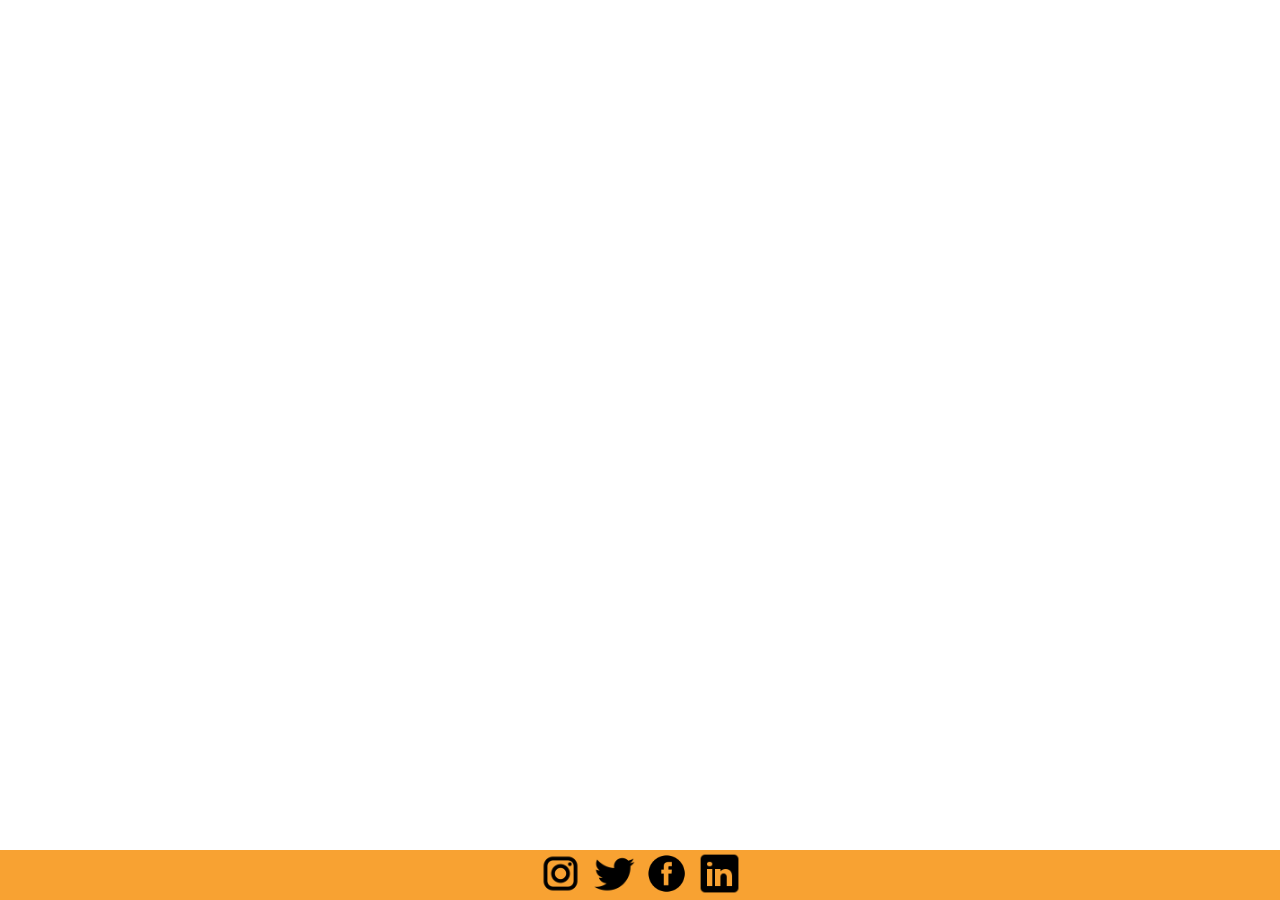
==== projeto-Diego/index.html @ be047c8b "inclusão footer" ====
<!DOCTYPE html>
<html lang="en">
<head>
    <meta charset="UTF-8">
    <meta http-equiv="X-UA-Compatible" content="IE=edge">
    <meta name="viewport" content="width=device-width, initial-scale=1.0">
    <title>links redes sociais</title>
    <link rel="stylesheet" href="styless.css">
</head>
<body>
<header></header>
<main></main>    
<footer>
    <ul class="redes-sociais">
        <li><a href="https://www.instagram.com/"><img id="instagram" src="imagens/Instagram.png"  alt="Logo instagram"></a></li>
        <li><a href="https://twitter.com/home"> <img id="twitter" src="imagens/twitter.png" alt="Logo do Twitter"></a> </li>
        <li><a href="https://www.facebook.com/"> <img id="facebook" src="imagens/facebook.png" alt="Logo do Facebook"></a></li>
        <li><a href="https://www.linkedin.com/"> <img id="linkedin" src="imagens/linkedin.png" alt="Logo Linkedin"></a></li>
       
    </ul>


</footer>    
</body>
</html>
---- projeto-Diego/styless.css ----
* {
    margin: 0;
    padding: 0;
    font-family: -apple-system, BlinkMacSystemFont, 'Segoe UI', Roboto, Oxygen, Ubuntu, Cantarell, 'Open Sans', 'Helvetica Neue', sans-serif;
}
body{
display: grid;
min-height: 100vh;
grid-template-columns: 250px 1fr;
grid-template-rows: 50px 1fr 50px;
}
header{
    grid-column:  1 / 3;
}
footer{
    grid-column: 1 / -1 ;
    display: flex;
    flex-direction: row;
    justify-content: center;
    align-items: center;
    background-color: rgb(248, 162, 50);
    color: rgba(245, 245, 245, 0.781);
    font-size: 16px;
    
}
.redes-sociais{
    list-style: none; 

}
.redes-sociais li {
    float: left;
    padding: 0 2px;
    padding-left: 4px;
    padding-right: 4px;
}
.redes-sociais li:hover{
    background:rgb(59, 50, 29);
}    
#instagram{
    height: 45px;
    width: 45px;
}
#twitter{
    height: 45px;
    width: 45px;
}
#facebook{
    height: 45px;
    width: 45px;
}
#linkedin{
    height: 45px;
    width: 45px;
}
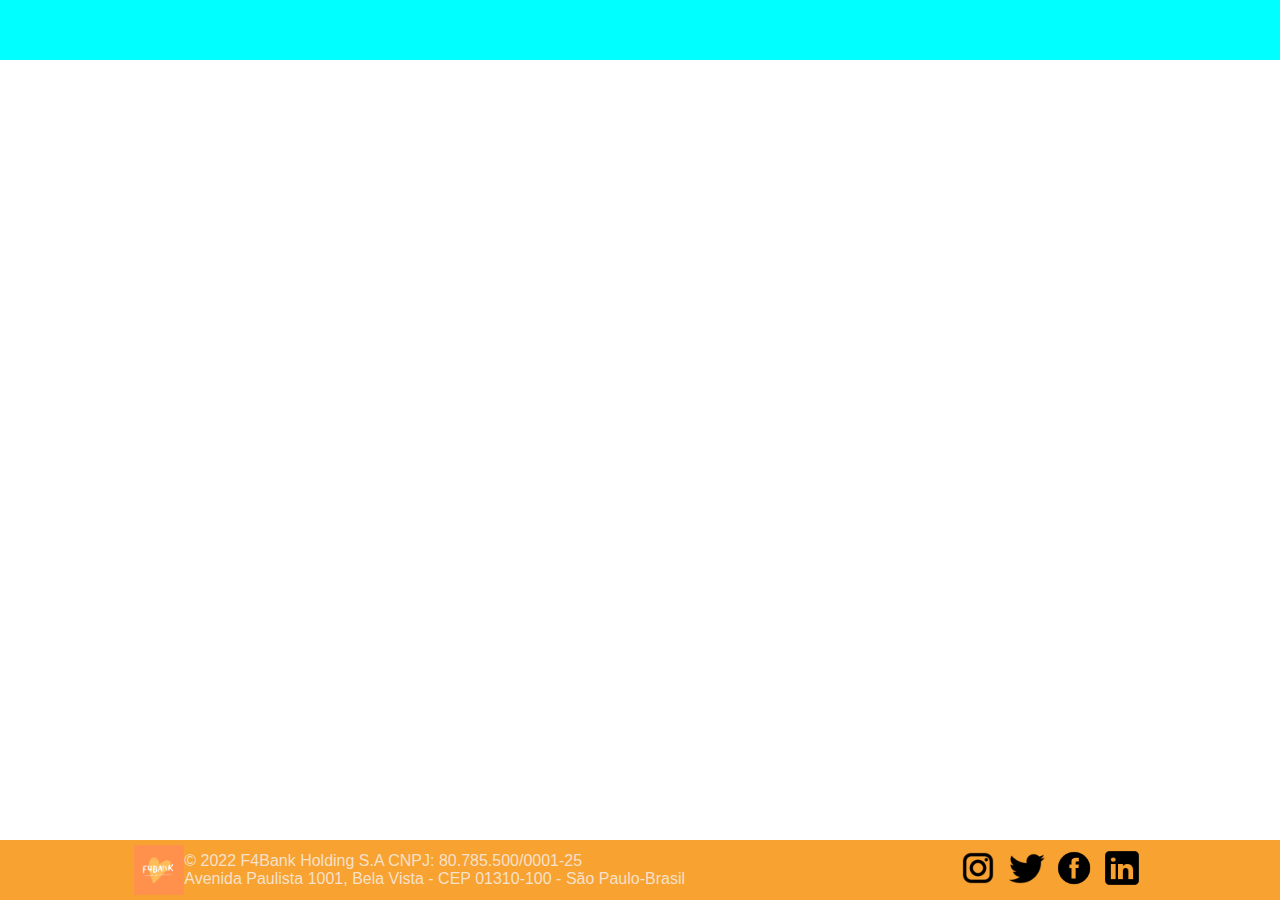
==== commit 0c069d5e: "inclusão logo footer e sobre nos" ====
--- a/projeto-Diego/index.html
+++ b/projeto-Diego/index.html
@@ -1,25 +1,30 @@
 <!DOCTYPE html>
-<html lang="en">
+<html lang="pt-br">
 <head>
     <meta charset="UTF-8">
     <meta http-equiv="X-UA-Compatible" content="IE=edge">
     <meta name="viewport" content="width=device-width, initial-scale=1.0">
-    <title>links redes sociais</title>
+    <title>Homepage</title>
     <link rel="stylesheet" href="styless.css">
 </head>
 <body>
 <header></header>
 <main></main>    
 <footer>
+    <div id="logo-e-texto">
+        <img src="imagens/f4bank.png" id="f4bank" alt="Logo F4Bank">
+        <p> © 2022 F4Bank Holding S.A CNPJ: 80.785.500/0001-25 <br>
+            Avenida Paulista 1001, Bela Vista - CEP 01310-100 - São Paulo-Brasil</p>
+    </div>
     <ul class="redes-sociais">
-        <li><a href="https://www.instagram.com/"><img id="instagram" src="imagens/Instagram.png"  alt="Logo instagram"></a></li>
-        <li><a href="https://twitter.com/home"> <img id="twitter" src="imagens/twitter.png" alt="Logo do Twitter"></a> </li>
-        <li><a href="https://www.facebook.com/"> <img id="facebook" src="imagens/facebook.png" alt="Logo do Facebook"></a></li>
-        <li><a href="https://www.linkedin.com/"> <img id="linkedin" src="imagens/linkedin.png" alt="Logo Linkedin"></a></li>
+        <li><a target="_blank" href="https://www.instagram.com/"><img id="instagram" src="imagens/Instagram.png"  alt="Logo instagram"></a></li>
+        <li><a target="_blank" href="https://twitter.com/home"> <img id="twitter" src="imagens/twitter.png" alt="Logo do Twitter"></a> </li>
+        <li><a target="_blank" href="https://www.facebook.com/"> <img id="facebook" src="imagens/facebook.png" alt="Logo do Facebook"></a></li>
+        <li><a target="_blank" href="https://www.linkedin.com/"> <img id="linkedin" src="imagens/linkedin.png" alt="Logo Linkedin"></a></li>
        
     </ul>
 
 
 </footer>    
-</body>
+</bodyass=>
 </html>
--- a/projeto-Diego/styless.css
+++ b/projeto-Diego/styless.css
@@ -6,17 +6,17 @@
 body{
 display: grid;
 min-height: 100vh;
-grid-template-columns: 250px 1fr;
-grid-template-rows: 50px 1fr 50px;
+grid-template-rows: 60px 1fr 60px;
 }
 header{
     grid-column:  1 / 3;
+    background-color: aqua;
 }
+ /* Estilização para footer e links para redes sociais */
 footer{
-    grid-column: 1 / -1 ;
-    display: flex;
-    flex-direction: row;
-    justify-content: center;
+    grid-column: 1 / 3 ;
+    display: flex;    
+    justify-content: space-around;
     align-items: center;
     background-color: rgb(248, 162, 50);
     color: rgba(245, 245, 245, 0.781);
@@ -25,7 +25,6 @@
 }
 .redes-sociais{
     list-style: none; 
-
 }
 .redes-sociais li {
     float: left;
@@ -37,18 +36,27 @@
     background:rgb(59, 50, 29);
 }    
 #instagram{
-    height: 45px;
-    width: 45px;
+    height: 40px;
+    width: 40px;
 }
 #twitter{
-    height: 45px;
-    width: 45px;
+    height: 40px;
+    width: 40px;
 }
 #facebook{
-    height: 45px;
-    width: 45px;
+    height: 40px;
+    width: 40px;
 }
 #linkedin{
-    height: 45px;
-    width: 45px;
-}+    height: 40px;
+    width: 40px;
+}
+#logo-e-texto{
+    display: flex;
+    align-items: center;
+}
+#f4bank{
+    width: 50px;
+    
+}
+
